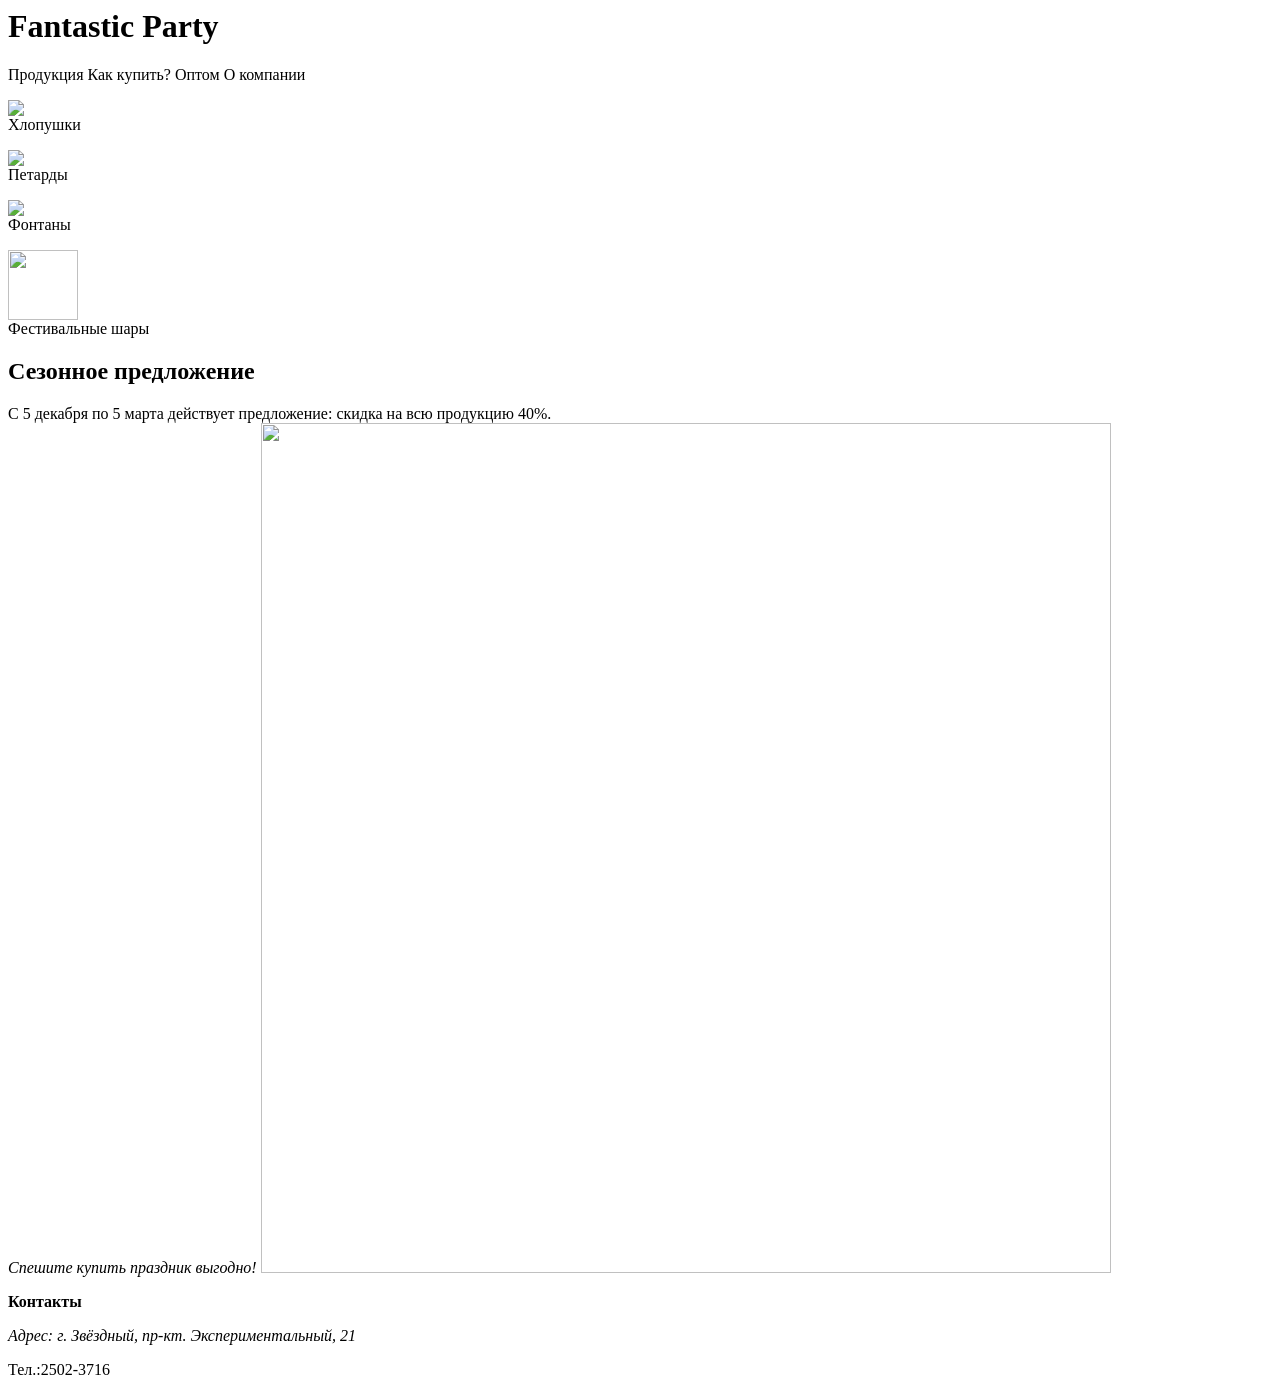
==== index.html @ 347a8613 "Rename FantasticParty.html to index.html" ====
<html>
    <body>
        <main>
            <header>
            <h1>Fantastic Party</h1>
            </header>
        <nav>
        <a class="produkcja">Продукция </a>
        <a> Как купить? </a>
        <a> Оптом </a>
        <a> О компании </a>
        </nav>
        <p>
        <p class="spisok"><img class="icons" src="https://mars.algoritmika.org/uploads/2020/12/%D1%85%D0%BB%D0%BE%D0%BF%D1%83%D1%88%D0%BA%D0%B0_0_1607673818.svg"><br/>Хлопушки</p>
        <p class="spisok"><img class="icons" src="https://mars.algoritmika.org/uploads/2020/12/%D0%BF%D0%B5%D1%82%D0%B0%D1%80%D0%B4%D0%B0_0_1607673817.svg"/><br/>Петарды</p>
        <p class="spisok"><img class="icons" src="https://mars.algoritmika.org/uploads/2020/12/%D1%84%D0%BE%D0%BD%D1%82%D0%B0%D0%BD_0_1607673817.svg"><br/>Фонтаны</p>
        <p class="spisok"><img class="icons" src="https://mars.algoritmika.org/uploads/2020/12/%D1%88%D0%B0%D1%80_0_1607673818.svg" width="70px"/><br/>Фестивальные шары</p>
        </p>
        <p1>
        <h2>Сезонное предложение</h2>
        <p1>С 5 декабря по 5 марта действует предложение: скидка на всю продукцию 40%.</p1><br>
        <p2>
            <i>Спешите купить праздник выгодно!</i>
        </p2>
        <img src="https://mars.algoritmika.org/uploads/2020/12/%D1%81%D0%B5%D0%B7%D0%BE%D0%BD%D0%BD%D1%8B%D0%B5%20%D1%81%D0%BA%D0%B8%D0%B4%D0%BA%D0%B8_0_1607673818.jpg" width="850px"/>
        </p1>
<footer>
    <p> <b> Контакты </b> </p>
    <p> <i> Адрес: г. Звёздный, пр-кт. Экспериментальный, 21 </i> </p>
    <p> Тел.:2502-3716 </p>
</footer>
</main>
</body>
</html>
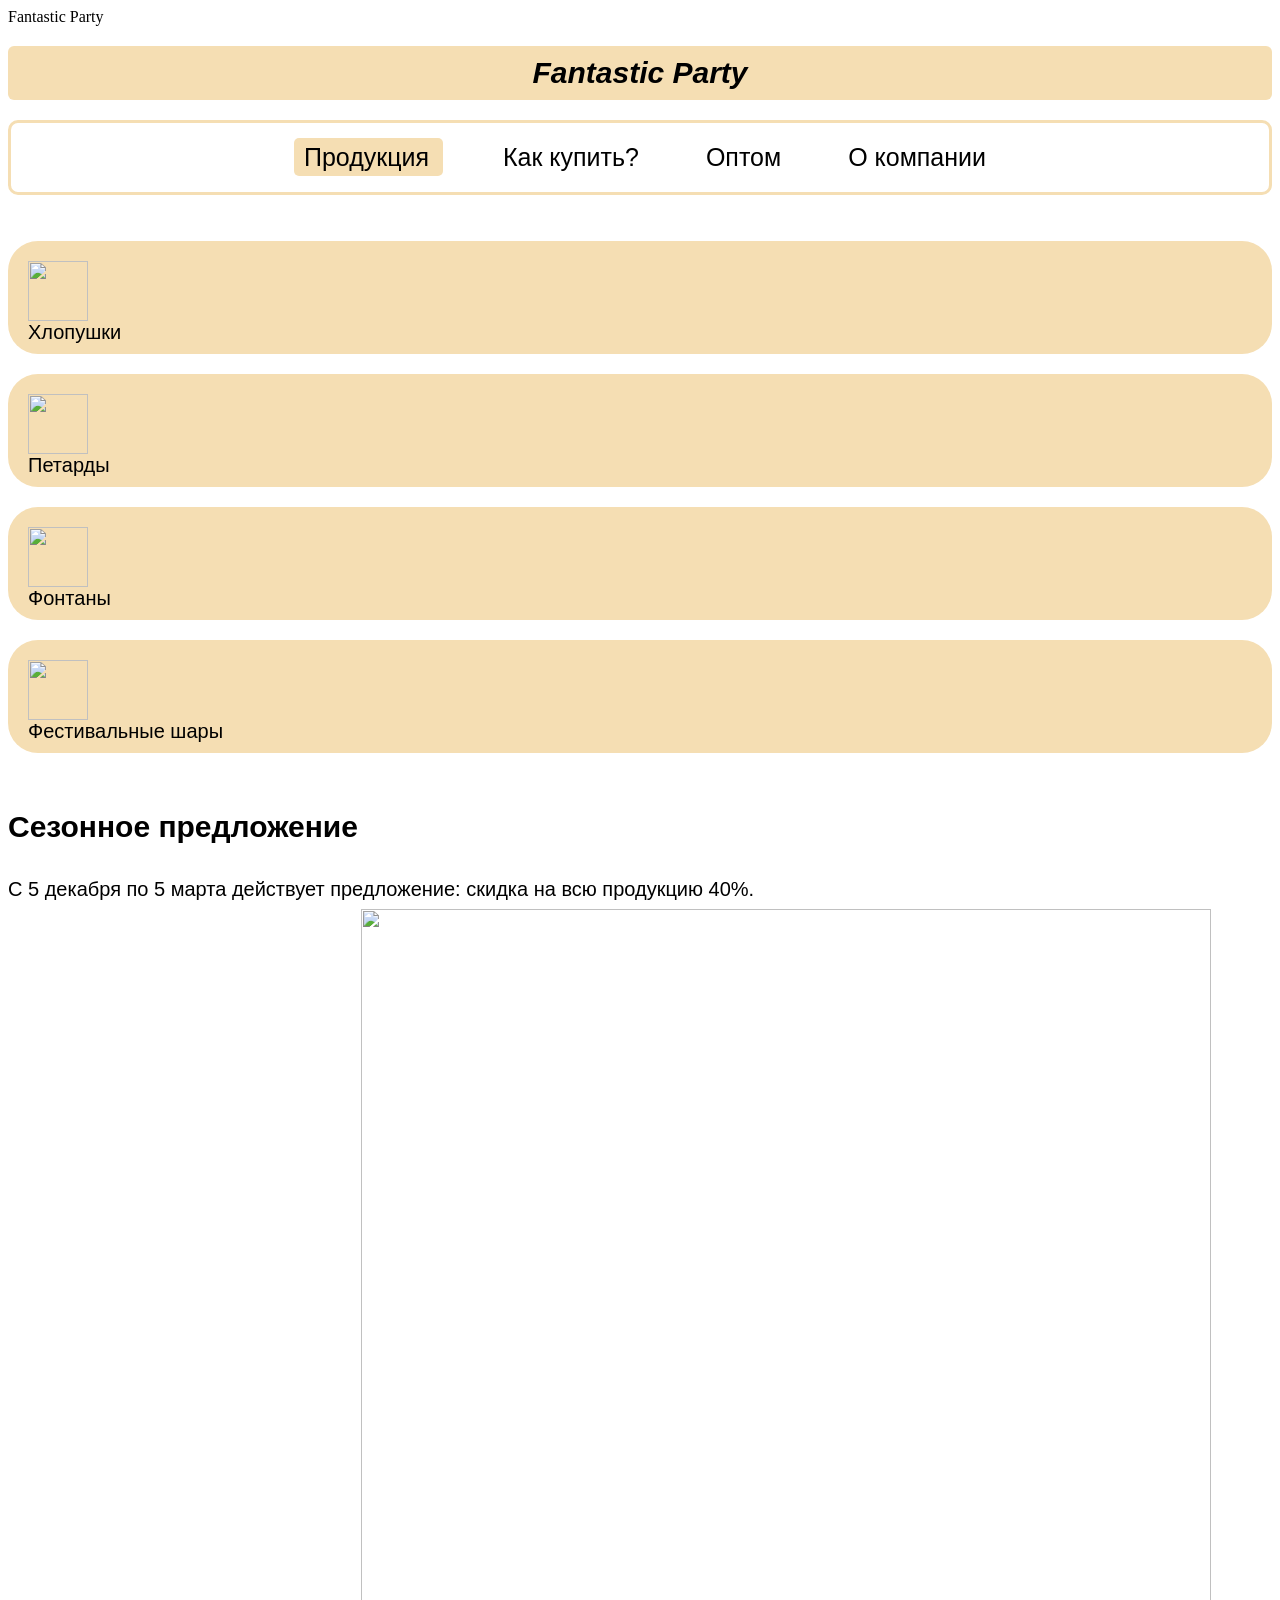
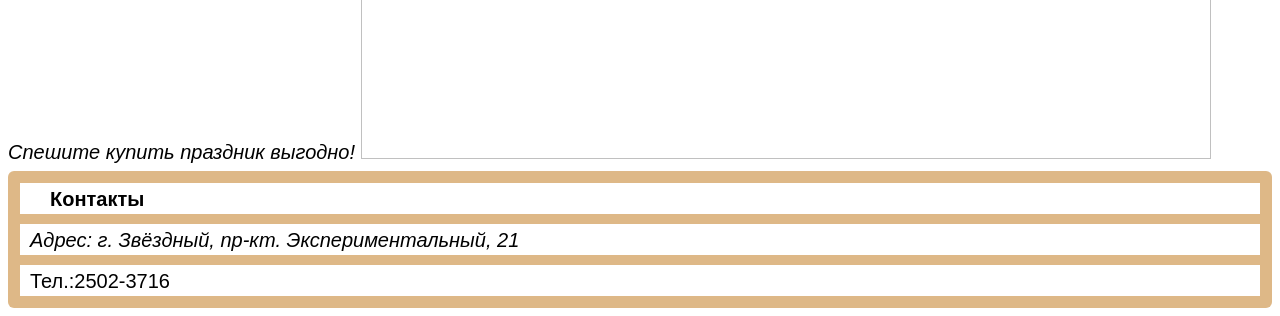
==== commit 8ab4a4d3: "Update index.html" ====
--- a/index.html
+++ b/index.html
@@ -1,4 +1,8 @@
 <html>
+    <head>
+        <tittle> Fantastic Party </tittle>
+        <link rel="stylesheet" href="style.css"/>
+    </head>
     <body>
         <main>
             <header>
--- a/style.css
+++ b/style.css
@@ -0,0 +1,66 @@
+main {
+    font-family: Verdana, Geneva, Tahoma, sans-serif;
+}
+header h1 {
+    background-color: wheat;
+    border-radius: 6px;
+    padding: 10px;
+    text-align: center;
+    font-size: 30px;
+    font-style: italic;
+}
+nav {
+    padding: 20px;
+    border: 3px solid wheat;
+    border-radius: 10px;
+    text-align: center;
+}
+nav a {
+    margin: 30px;
+    font-size: 25px;
+}
+.produkcja {
+    background-color: wheat;
+    padding-left: 10px;
+    padding-top: 5px;
+    padding-right: 7px;
+    padding-bottom: 5px;
+    border-radius: 5px;
+}
+p {
+    padding-top: 10px;
+}
+.spisok {
+    background-color: wheat;
+    padding-left: 20px;
+    padding-top: 20px;
+    border-radius: 30px;
+    padding-bottom: 10px;
+    font-size: 20px;
+}
+.icons {
+    width:60px
+}
+p1, p2 {
+    font-size: 20px;
+    line-height: 10mm;
+}
+footer {
+    background-color:BurlyWood;
+    border-radius: 6px;
+    padding: 2px;
+    font-size: 20px;
+}
+footer p {
+    background-color: white;
+    margin: 10px;
+    padding-left: 10px;
+    padding-top: 5px;
+    padding-bottom: 3px;
+}
+footer b {
+    background-color: white;
+    padding-left: 20px;
+    padding-top: 5px;
+    padding-bottom: 3px;
+}
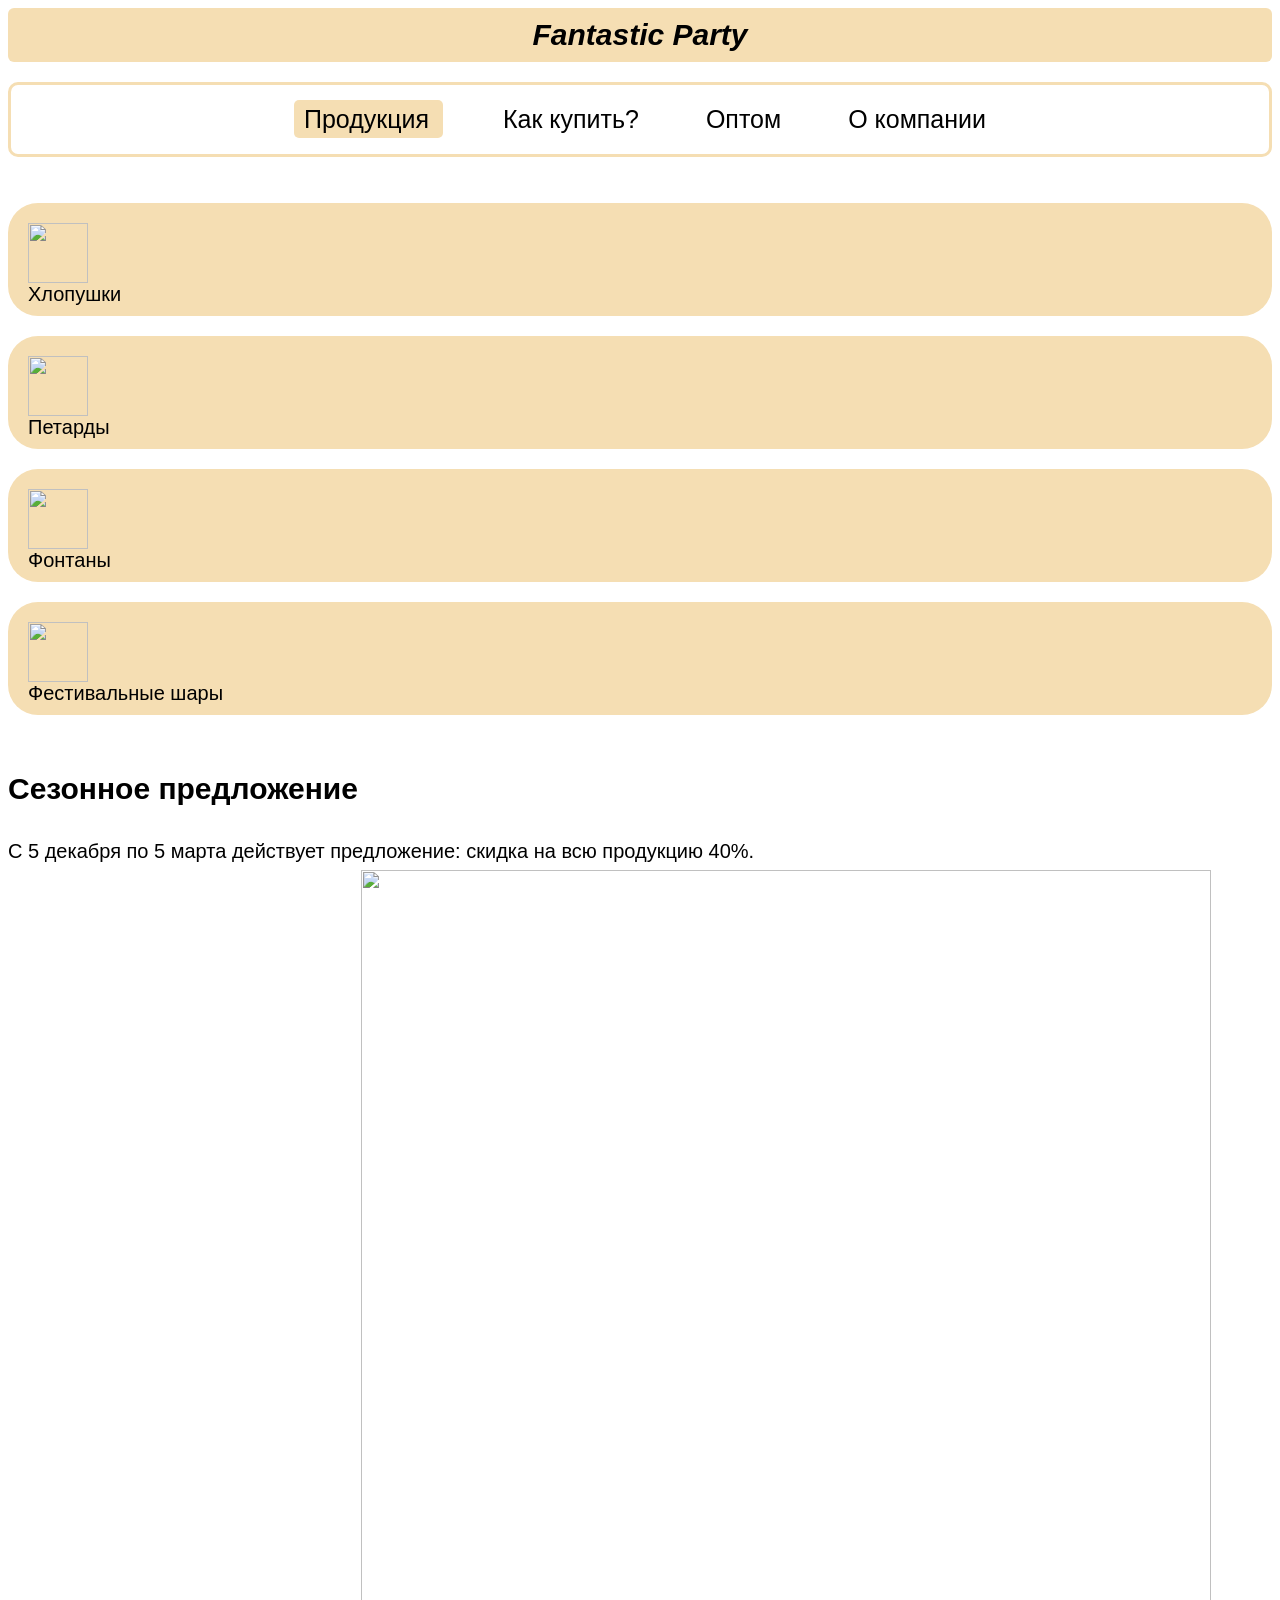
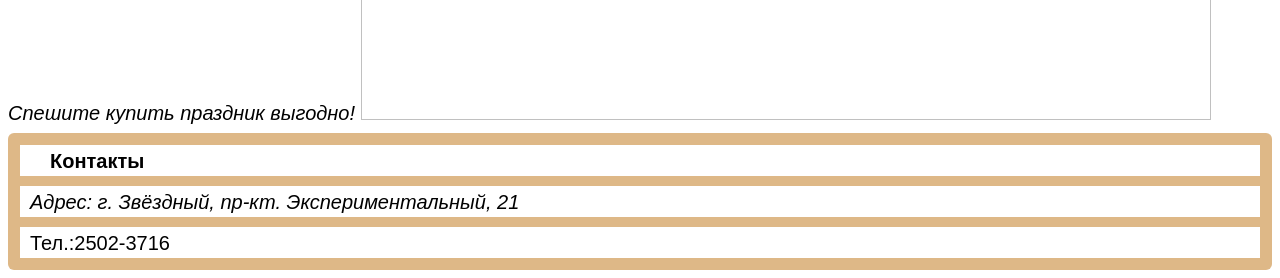
==== commit 87391bdc: "Update index.html" ====
--- a/index.html
+++ b/index.html
@@ -1,6 +1,5 @@
 <html>
     <head>
-        <tittle> Fantastic Party </tittle>
         <link rel="stylesheet" href="style.css"/>
     </head>
     <body>
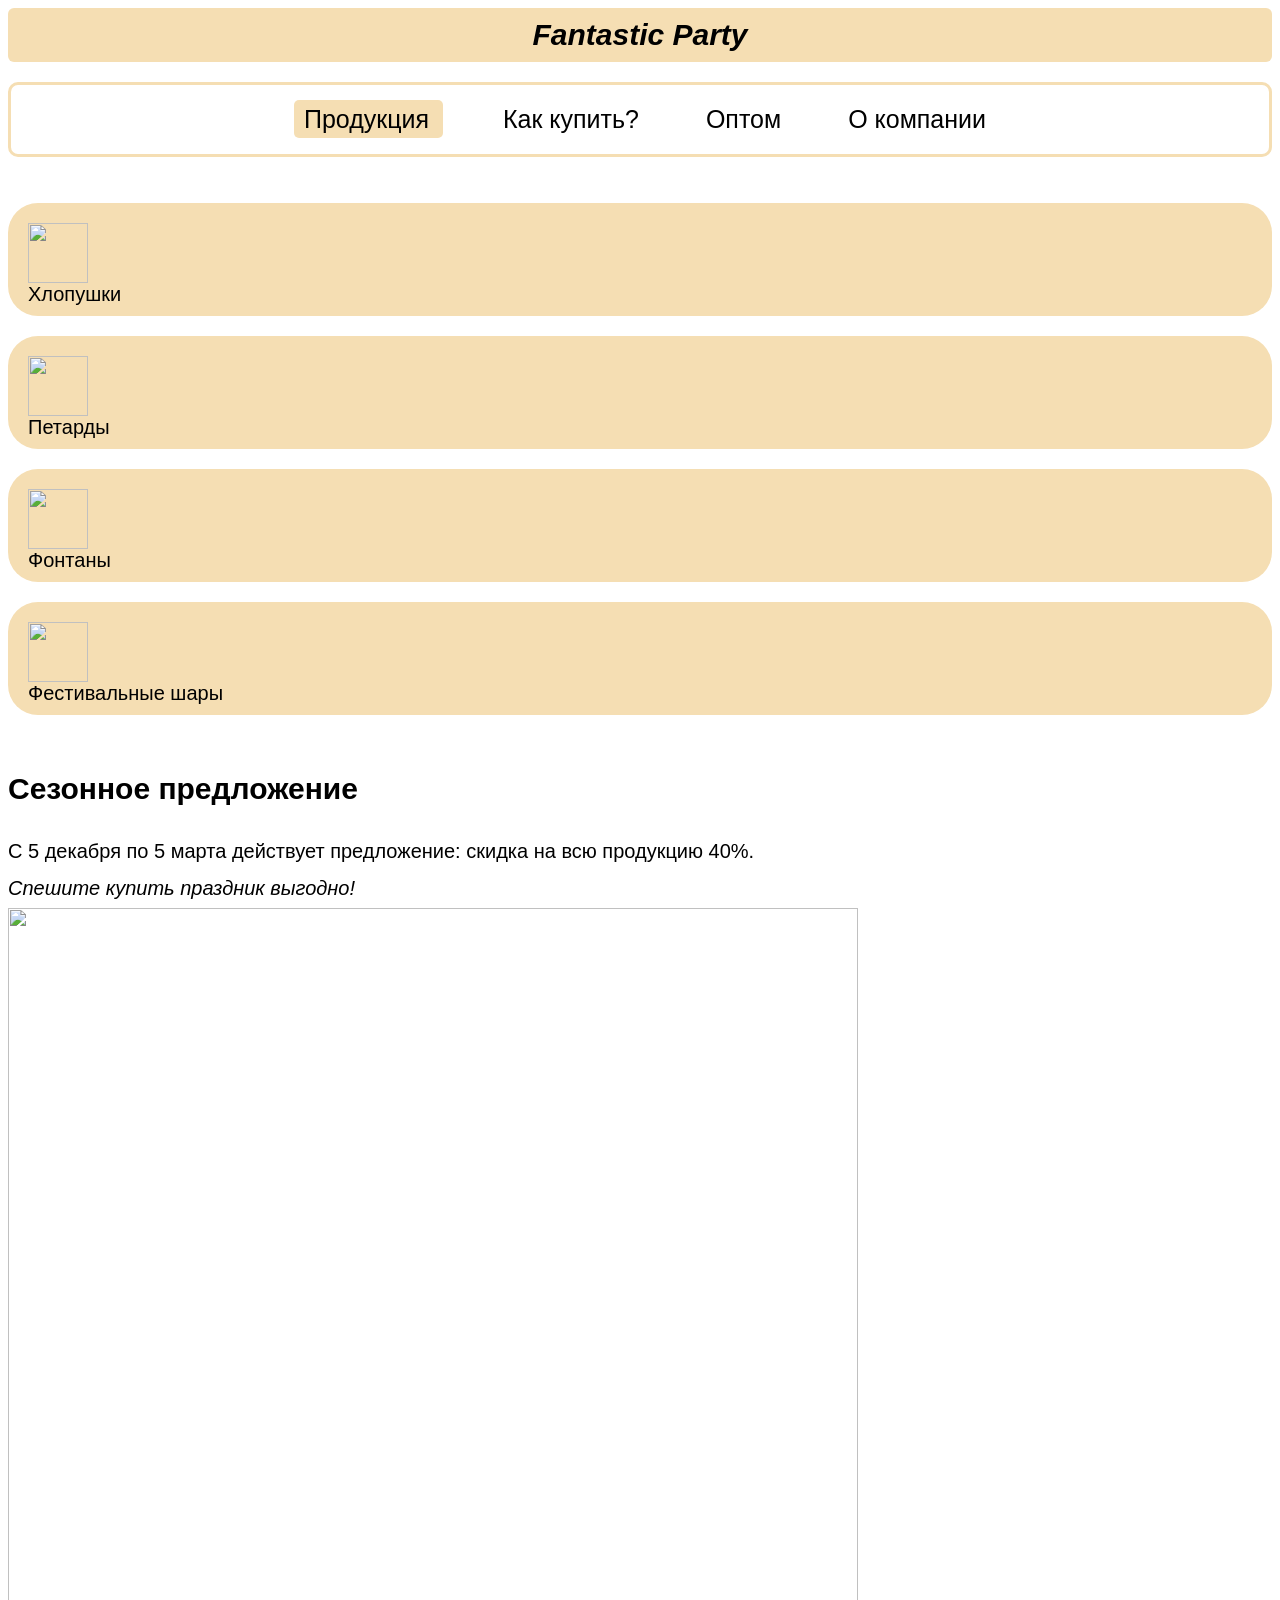
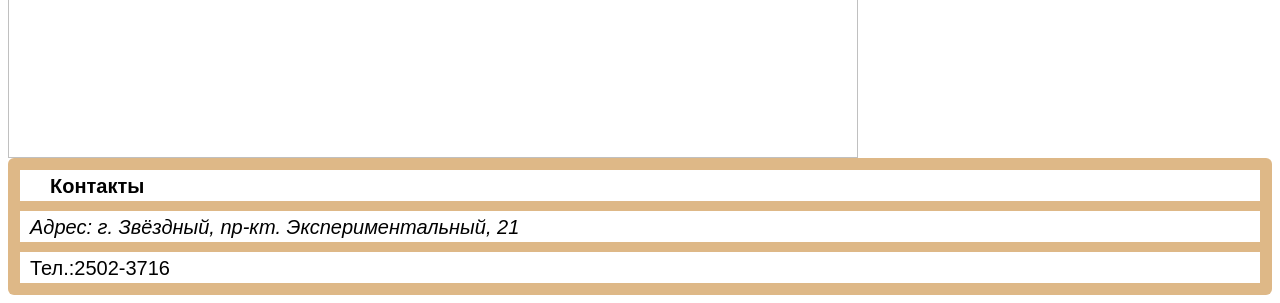
==== commit 4ac8dfd1: "Update index.html" ====
--- a/index.html
+++ b/index.html
@@ -23,7 +23,7 @@
         <h2>Сезонное предложение</h2>
         <p1>С 5 декабря по 5 марта действует предложение: скидка на всю продукцию 40%.</p1><br>
         <p2>
-            <i>Спешите купить праздник выгодно!</i>
+            <i>Спешите купить праздник выгодно!</i><br>
         </p2>
         <img src="https://mars.algoritmika.org/uploads/2020/12/%D1%81%D0%B5%D0%B7%D0%BE%D0%BD%D0%BD%D1%8B%D0%B5%20%D1%81%D0%BA%D0%B8%D0%B4%D0%BA%D0%B8_0_1607673818.jpg" width="850px"/>
         </p1>
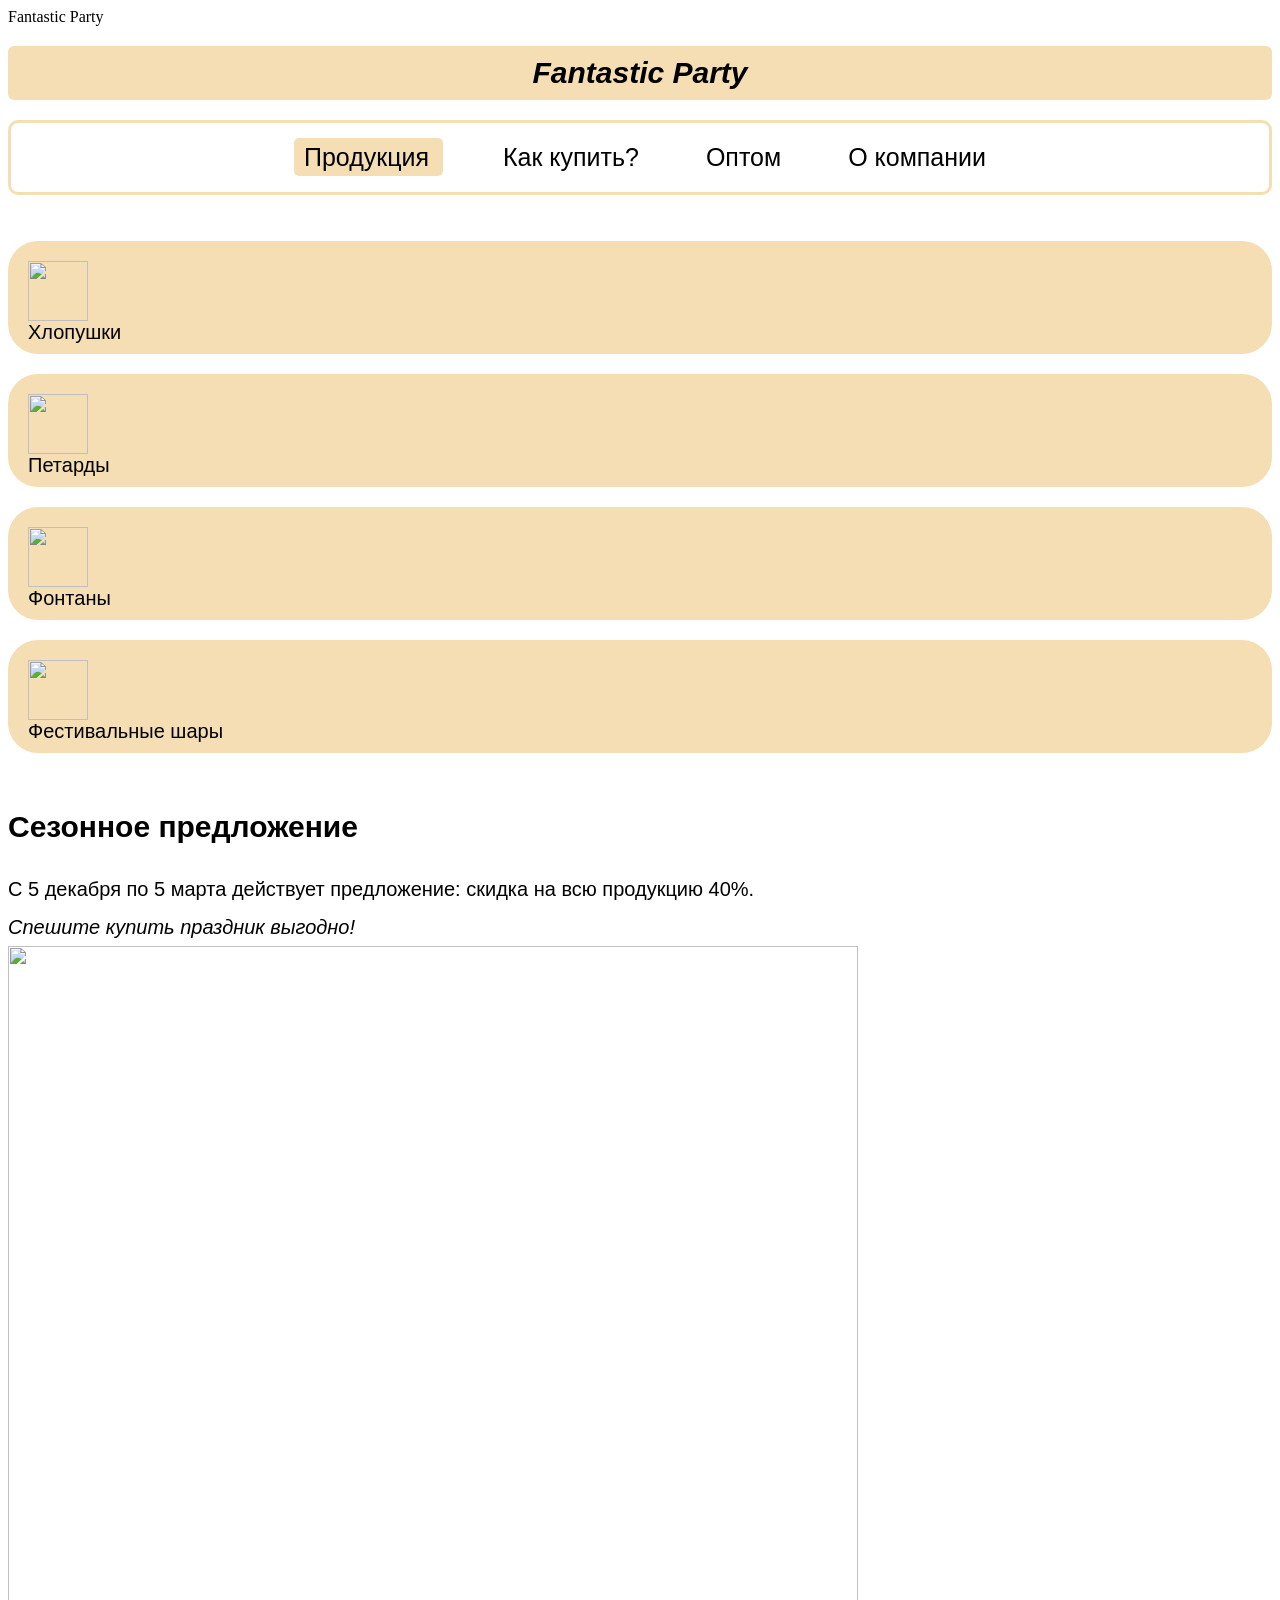
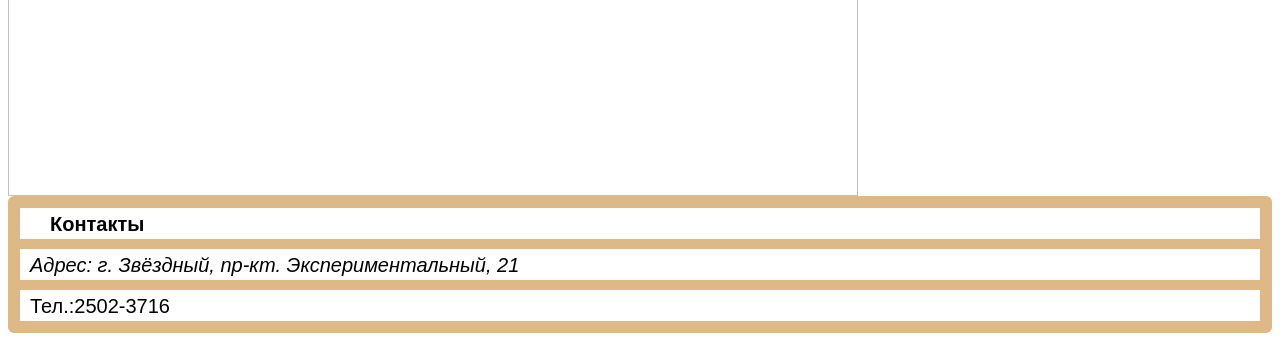
==== commit 21378609: "Update index.html" ====
--- a/index.html
+++ b/index.html
@@ -1,5 +1,6 @@
 <html>
     <head>
+        <tittle> Fantastic Party </tittle>
         <link rel="stylesheet" href="style.css"/>
     </head>
     <body>
@@ -23,7 +24,7 @@
         <h2>Сезонное предложение</h2>
         <p1>С 5 декабря по 5 марта действует предложение: скидка на всю продукцию 40%.</p1><br>
         <p2>
-            <i>Спешите купить праздник выгодно!</i><br>
+            <i>Спешите купить праздник выгодно!</i> <br>
         </p2>
         <img src="https://mars.algoritmika.org/uploads/2020/12/%D1%81%D0%B5%D0%B7%D0%BE%D0%BD%D0%BD%D1%8B%D0%B5%20%D1%81%D0%BA%D0%B8%D0%B4%D0%BA%D0%B8_0_1607673818.jpg" width="850px"/>
         </p1>
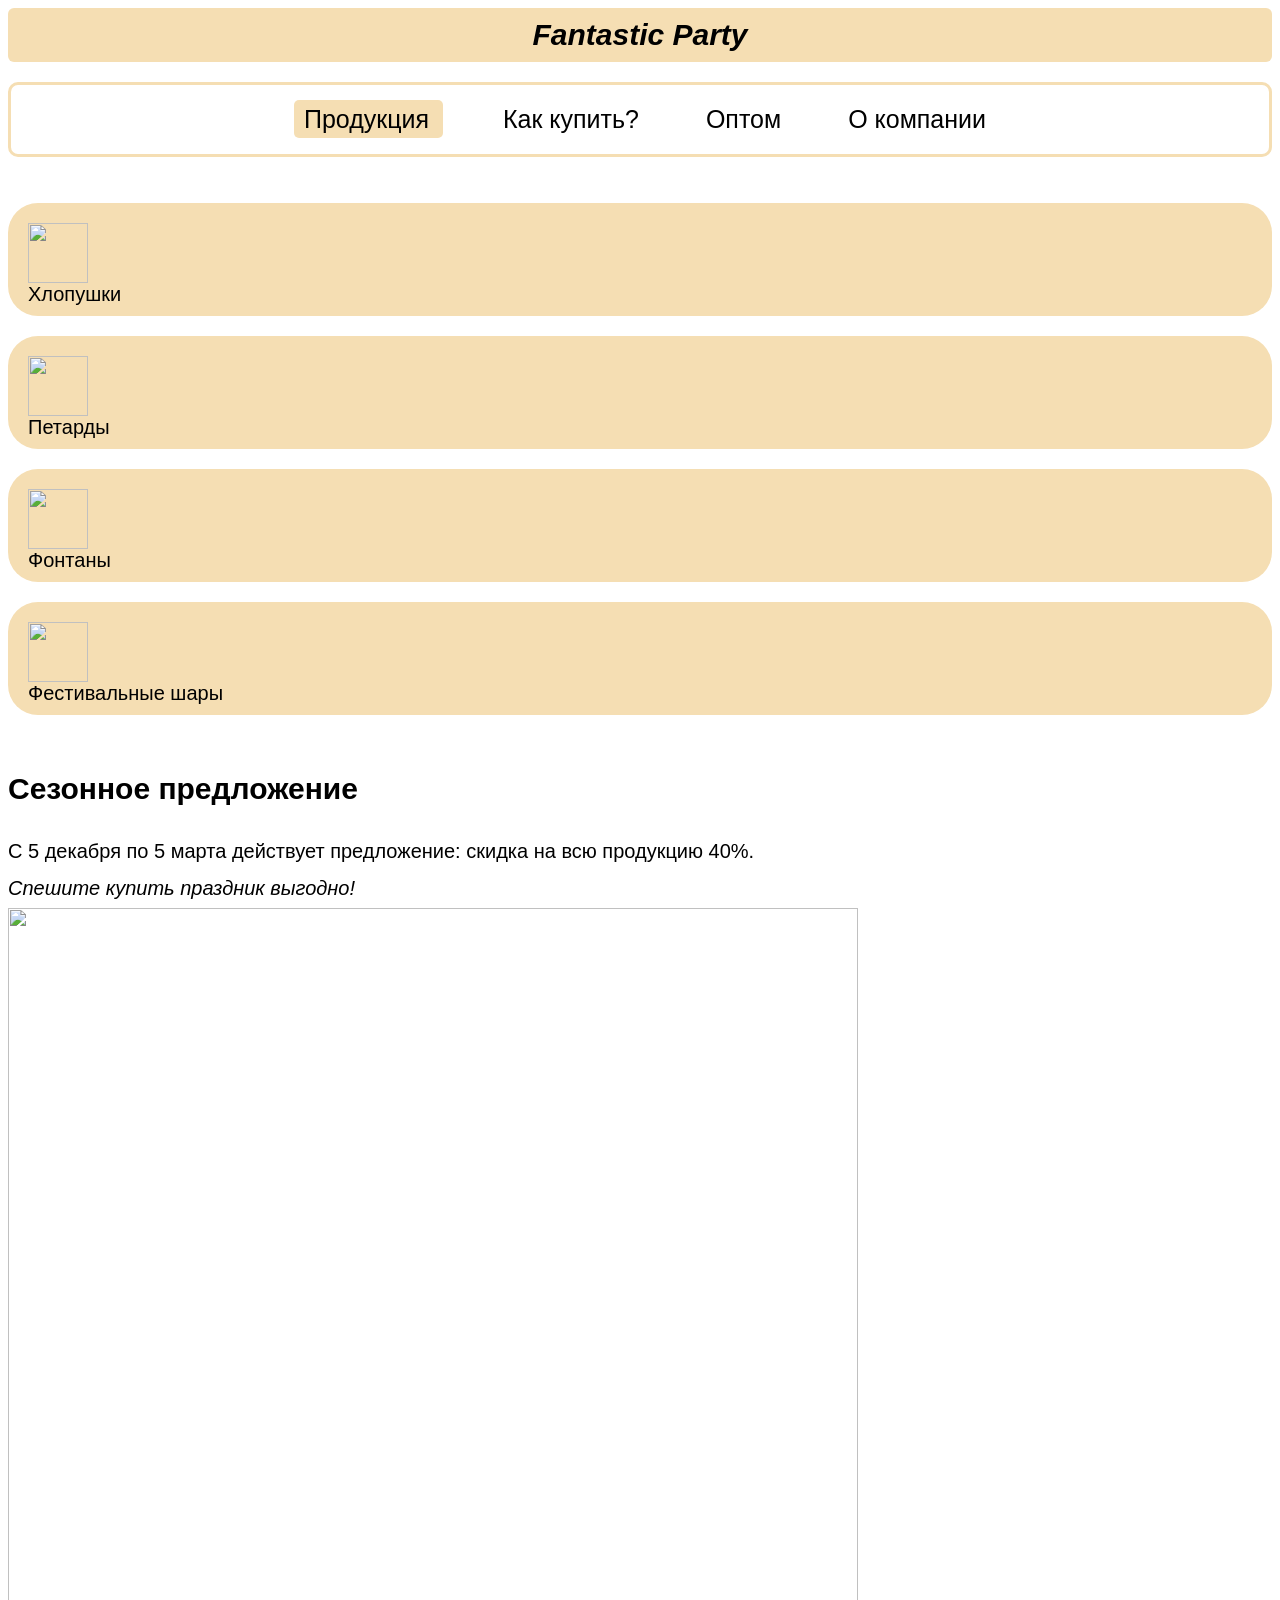
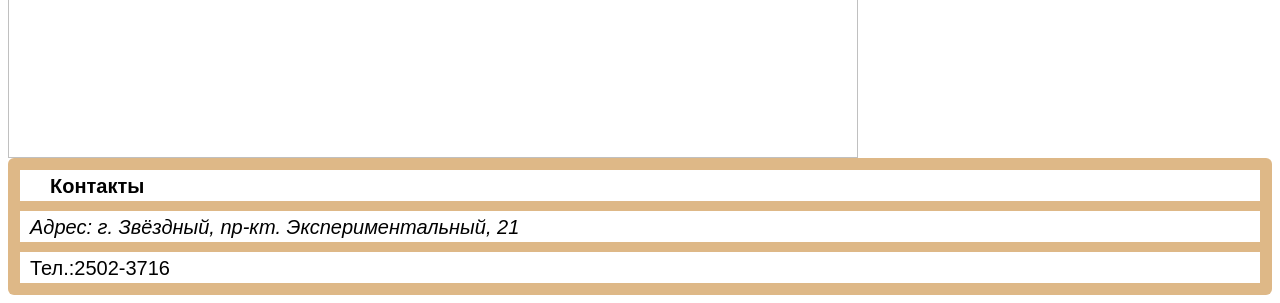
==== commit 35f25605: "Update index.html" ====
--- a/index.html
+++ b/index.html
@@ -1,6 +1,5 @@
 <html>
     <head>
-        <tittle> Fantastic Party </tittle>
         <link rel="stylesheet" href="style.css"/>
     </head>
     <body>
@@ -23,9 +22,7 @@
         <p1>
         <h2>Сезонное предложение</h2>
         <p1>С 5 декабря по 5 марта действует предложение: скидка на всю продукцию 40%.</p1><br>
-        <p2>
-            <i>Спешите купить праздник выгодно!</i> <br>
-        </p2>
+        <p2><i>Спешите купить праздник выгодно!</i></p2><br>
         <img src="https://mars.algoritmika.org/uploads/2020/12/%D1%81%D0%B5%D0%B7%D0%BE%D0%BD%D0%BD%D1%8B%D0%B5%20%D1%81%D0%BA%D0%B8%D0%B4%D0%BA%D0%B8_0_1607673818.jpg" width="850px"/>
         </p1>
 <footer>
